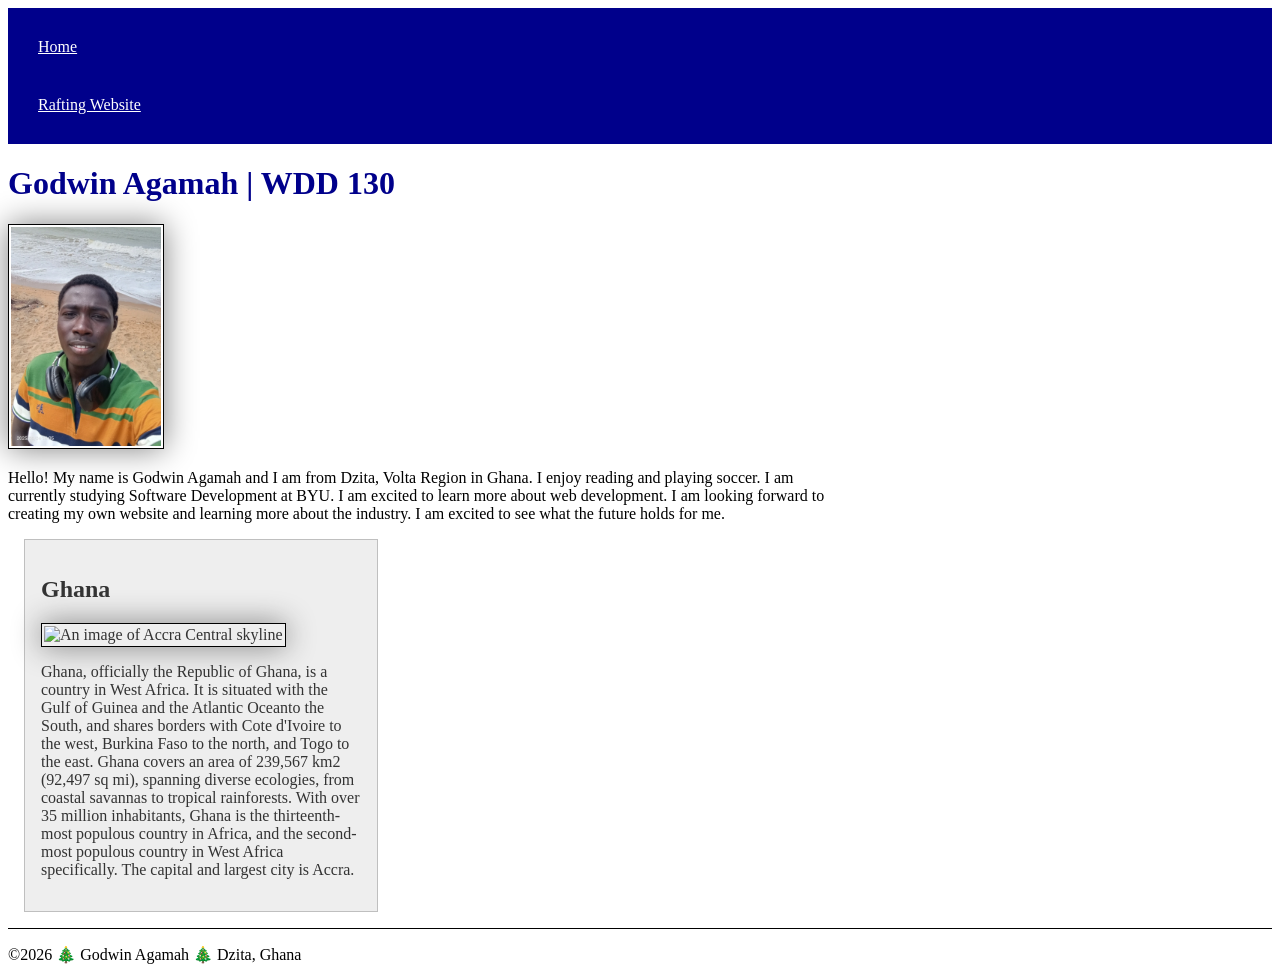
==== index1.html @ 51068597 "new homepage" ====
<!DOCTYPE html>
<html lang="en">

<head>
    <meta charset="UTF-8">
    <meta name="viewport" content="width=device-width, initial-scale=1.0">
    <meta name="description"
      content="Describe your home page here using keywords like your name, the course, the purpose of the page.">
    <meta name="author" content="Godwin Agamah">
    <link rel="stylesheet" href="styles/styles.css">
    <title>Godwin Agamah | WDD 130</title>
</head>

<body>
    <header>
        <nav>
            <a href="#">Home</a>
            <a href="wwr/">Rafting Website</a>
        </nav>
    </header>
    <main>
        <h1>Godwin Agamah | WDD 130</h1>
        <img src="images/profile.jpg" alt="Hello, my name is Godwin Agamah" width="200">
        <p>Hello! My name is Godwin Agamah and I am from Dzita, Volta Region in Ghana. I enjoy
            reading and playing soccer. I am currently studying Software Development
            at BYU. I am excited to learn more about web development. I am looking forward
            to creating my own website and learning more about the industry. I am excited to see
            what the future holds for me.
        </p>
    </main>
    <aside>
        <h2>Ghana</h2>
        <img src="https://upload.wikimedia.org/wikipedia/commons/thumb/0/0a/Acca.jpg/500px-Acca.jpg"
          alt="An image of Accra Central skyline">
        <p>
            Ghana, officially the Republic of Ghana, is a country in West Africa.
            It is situated with the Gulf of Guinea and the Atlantic Oceanto the South, and shares
            borders with Cote d'Ivoire to the west, Burkina Faso to the north, and Togo to the east.
            Ghana covers an area of 239,567 km2 (92,497 sq mi), spanning diverse ecologies, from
            coastal
            savannas to tropical rainforests. With over 35 million inhabitants, Ghana is the
            thirteenth-most
            populous country in Africa, and the second-most populous country in West Africa
            specifically. The
            capital and largest city is Accra.
        </p>
    </aside>
    <footer>
        <p>©2026 🎄 Godwin Agamah 🎄 Dzita, Ghana</p>
    </footer>
</body>

</html>
---- styles/styles.css ----
nav {
    background-color: darkblue;
    padding: 10px
}

nav a {
    color: white;
    display: block;
    padding: 20px;
}

h1 {
    color: darkblue;
}

img {
    width: 150px;
    height: auto;
    border: 1px solid black;
    padding: 2px;
    box-shadow: 0 0 30px gray;
}

p {
    padding: 10px;
}
main {
    max-width: 840px;
}
aside {
    width: 20rem;
    margin: 1rem;
    border: 1px solid rgb(0 0 0 / 0.2);
    padding: 1rem;
    background-color: #eee;
    color: #333;
    text-align: centre;
}
aside img {
    width: 200px;
    height: auto;
}

main img {
    width: 150px;
    height: auto;
}
p {
    padding: 0;
}
footer {
    margin-top: 15px;
    border-top: 1px solid #000;
    text-align: centre;
}
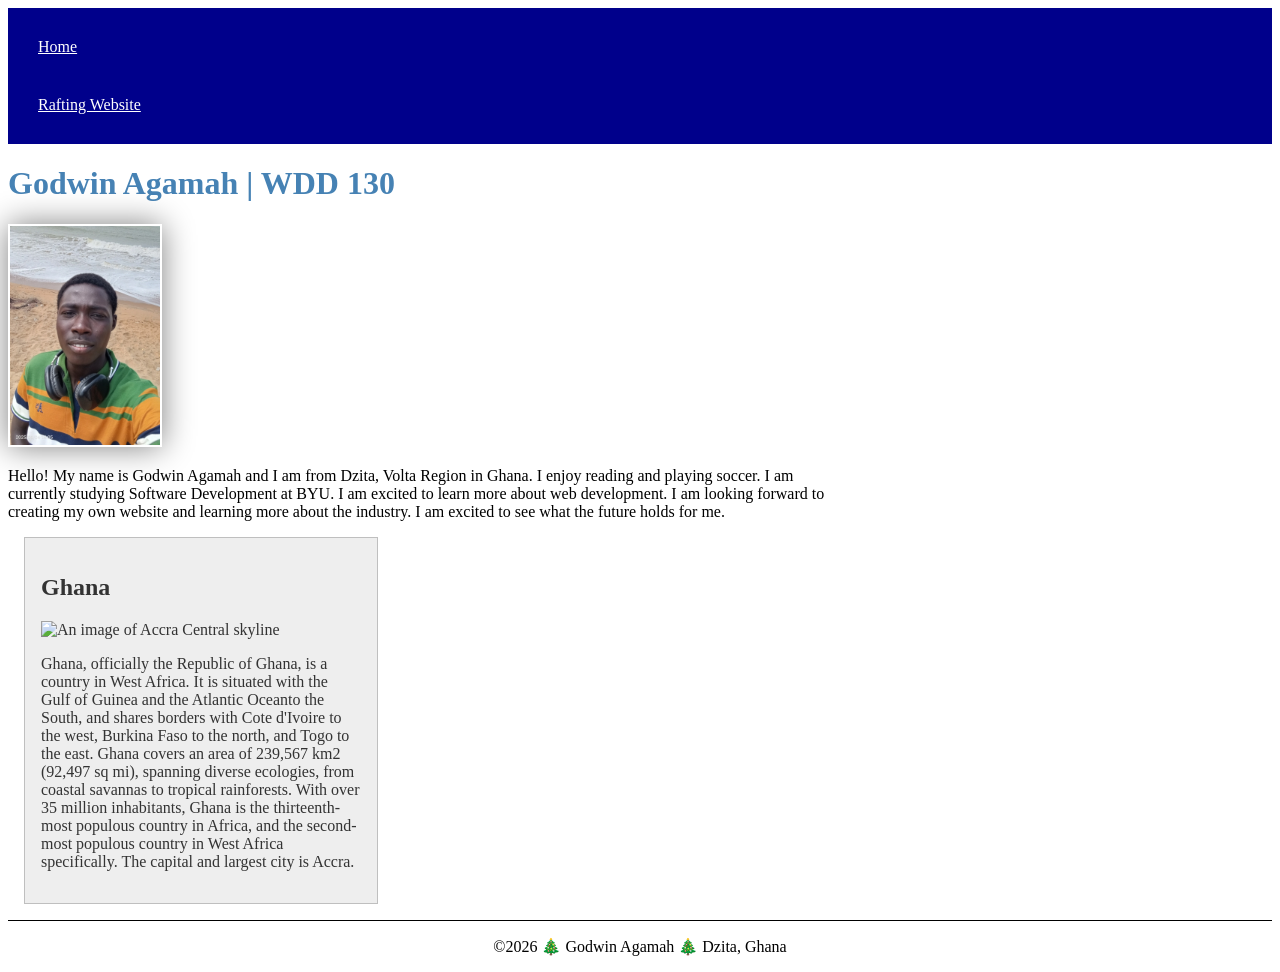
==== commit a27cf62e: "new homepage" ====
--- a/index1.html
+++ b/index1.html
@@ -5,7 +5,7 @@
     <meta charset="UTF-8">
     <meta name="viewport" content="width=device-width, initial-scale=1.0">
     <meta name="description"
-      content="Describe your home page here using keywords like your name, the course, the purpose of the page.">
+      content="Godwin Agamah's BYU-Idaho WDD 130 course homepage.">
     <meta name="author" content="Godwin Agamah">
     <link rel="stylesheet" href="styles/styles.css">
     <title>Godwin Agamah | WDD 130</title>
--- a/styles/styles.css
+++ b/styles/styles.css
@@ -8,29 +8,24 @@
     display: block;
     padding: 20px;
 }
+main {
+    max-width: 840px
+}
 
 h1 {
-    color: darkblue;
+    color: steelblue;
 }
-
-img {
+main img {
     width: 150px;
     height: auto;
-    border: 1px solid black;
+    border: 1px solid steelbox;
     padding: 2px;
     box-shadow: 0 0 30px gray;
-}
-
-p {
-    padding: 10px;
-}
-main {
-    max-width: 840px;
 }
 aside {
     width: 20rem;
     margin: 1rem;
-    border: 1px solid rgb(0 0 0 / 0.2);
+    border: 1px solid rgba(0, 0, 0, 0.2);
     padding: 1rem;
     background-color: #eee;
     color: #333;
@@ -41,15 +36,19 @@
     height: auto;
 }
 
-main img {
+/* img {
     width: 150px;
     height: auto;
-}
+    border: 1px solid steelblue;
+    padding: 2px;
+    box-shadow: 0 0 30px gray;
+} */
+
 p {
     padding: 0;
 }
 footer {
-    margin-top: 15px;
+    margin-top: 1em;
     border-top: 1px solid #000;
-    text-align: centre;
+    text-align: center;
 }
